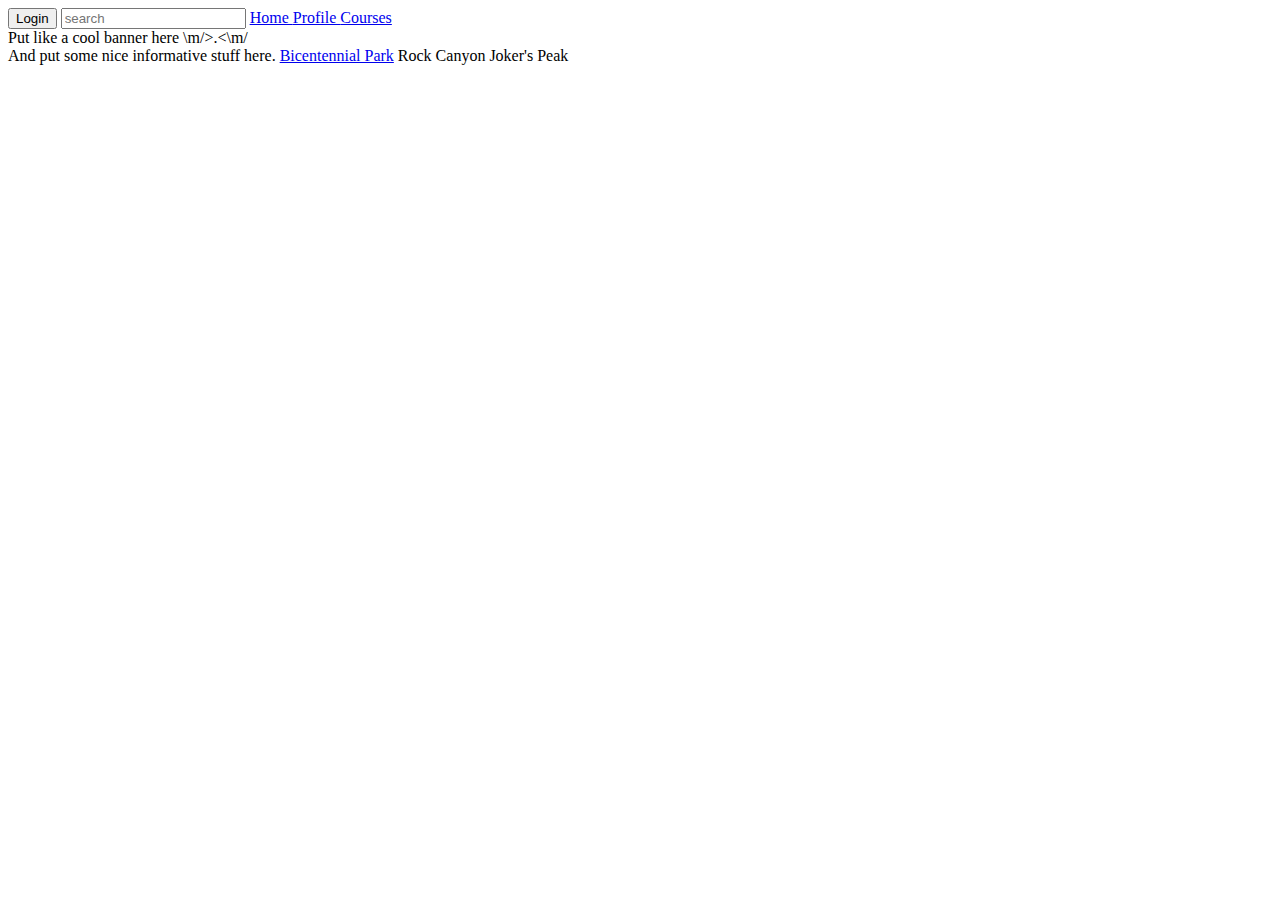
==== js/Courses/coursesTmpl.html @ 61efb271 "First commit" ====
<header id="header-content">
	<title>Frolf Zone Home</title>
  <link rel="stylesheet" type="text/css" href="js/Courses/coursesStyles.css">
  <button>Login</button>
  <input class="searchBar" placeholder="search">
  <a href="#/"> Home </a>
  <a href="#/profile"> Profile </a>
  <a href="#/courses"> Courses </a>
</header>
<body>
  <div id="content">Put like a cool banner here \m/>.<\m/</div>
  <div id="courseList">And put some nice informative stuff here.
    <a href="#/courses/utah/Bicentennial_Park">Bicentennial Park</a>
    <a>Rock Canyon</a>
    <a>Joker's Peak</a>
  </div>

</body>
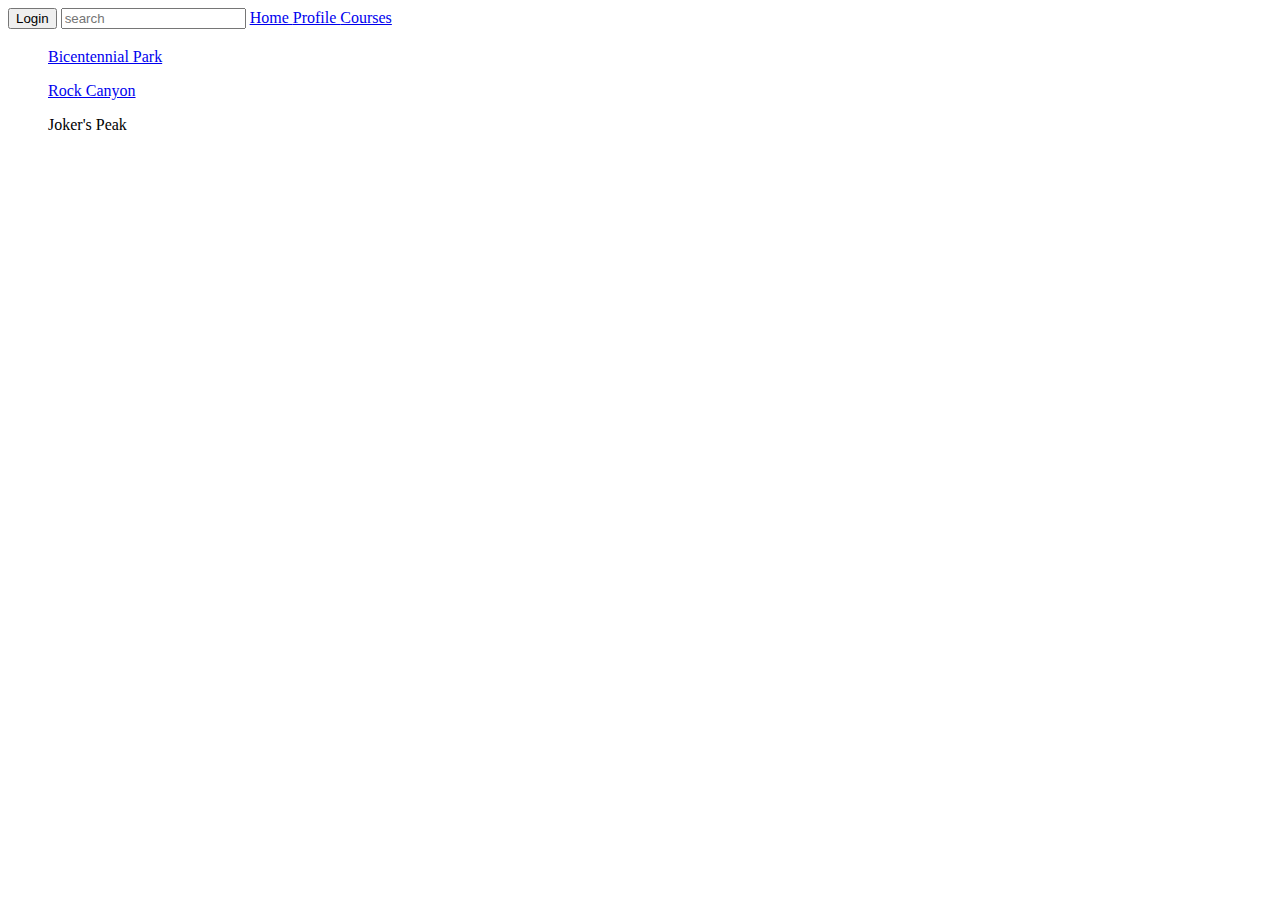
==== commit 9db449dc: "Made changes to the coursesTmpl and added some messy jQuery to the Profile page." ====
--- a/js/Courses/coursesTmpl.html
+++ b/js/Courses/coursesTmpl.html
@@ -8,11 +8,18 @@
   <a href="#/courses"> Courses </a>
 </header>
 <body>
-  <div id="content">Put like a cool banner here \m/>.<\m/</div>
-  <div id="courseList">And put some nice informative stuff here.
-    <a href="#/courses/utah/Bicentennial_Park">Bicentennial Park</a>
-    <a>Rock Canyon</a>
-    <a>Joker's Peak</a>
+  <div id="content">
+		<h3 ng-show="course.name"></h3>
+		<div></div>
+		<p></p>
+	</div>
+
+  <div id="courseList">
+    <ul><a href="#/courses/Bicentennial_Park" id="bicentennialPark">Bicentennial Park</a></ul>
+    <ul><a href="#/courses/Rock_Canyon">Rock Canyon</a></ul>
+    <ul><a>Joker's Peak</a></ul>
   </div>
 
+
+
 </body>
